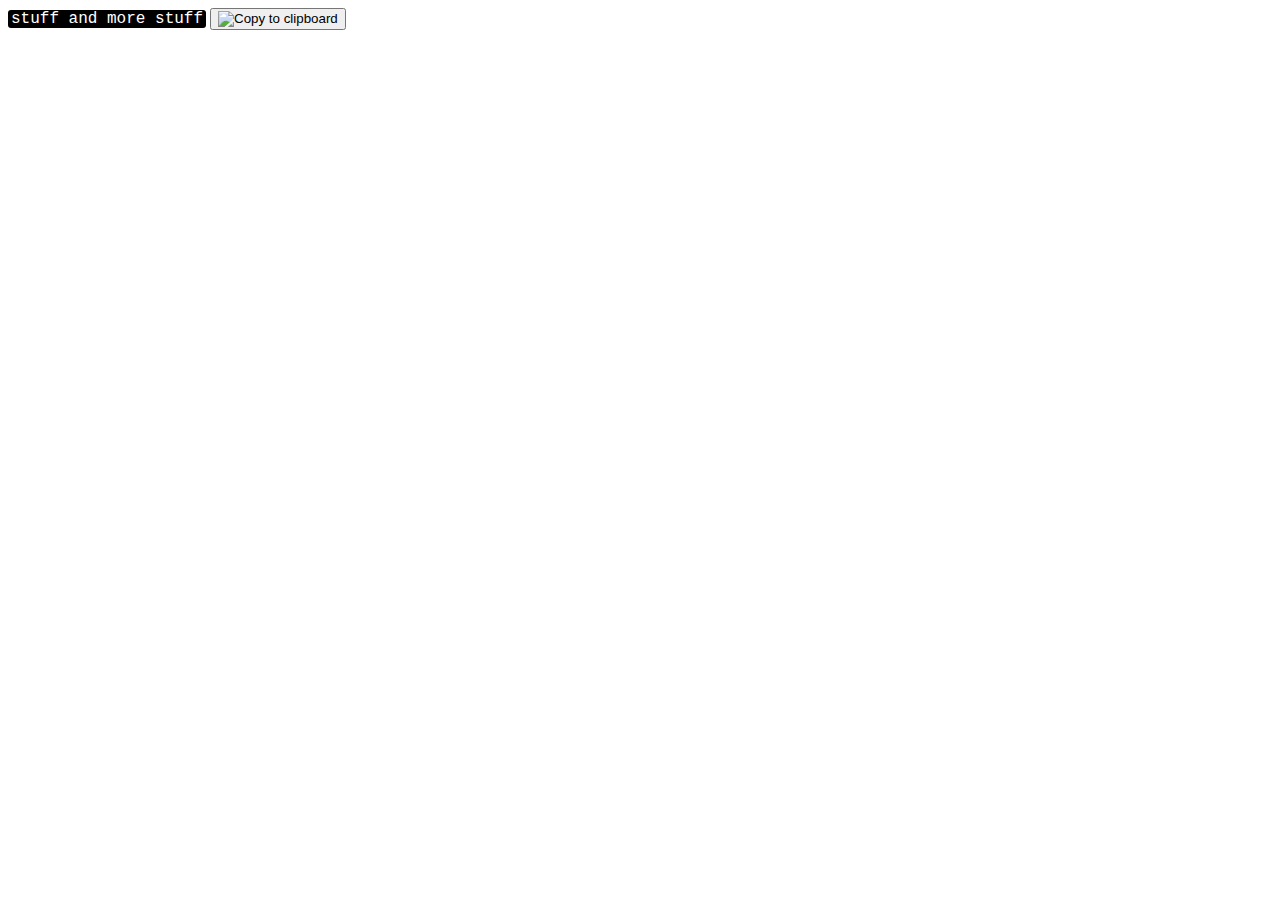
==== netcore2_2/src/pyprflow.Api/wwwroot/Index.html @ 98d906f9 "trying static files" ====
﻿<!DOCTYPE html>
<html>
<head>
    <meta charset="utf-8" />
    <title>Instructions</title>
</head>
<body>
    <!-- 2. Include library -->
    <script src="https://unpkg.com/clipboard@2/dist/clipboard.min.js"></script>
    <script src="https://cdn.jsdelivr.net/gh/google/code-prettify@master/loader/run_prettify.js"></script>
    <style>
        code {
            color: white;
            background-color: #000;
            border-radius: 3px;
            font-family: courier, monospace;
            padding: 0 3px;
        }
    </style>
    <!-- 3. Instantiate clipboard -->
    <script>
        var clipboard = new ClipboardJS('.btn');

        clipboard.on('success', function (e) {
            console.log(e);
        });

        clipboard.on('error', function (e) {
            console.log(e);
        });
    </script>
    <code id="foo1">stuff and more stuff</code>
    <button class="btn" data-clipboard-target="#foo1">
        <img src="https://clipboardjs.com/assets/images/clippy.svg" width="13" alt="Copy to clipboard">
    </button>
</body>
</html>
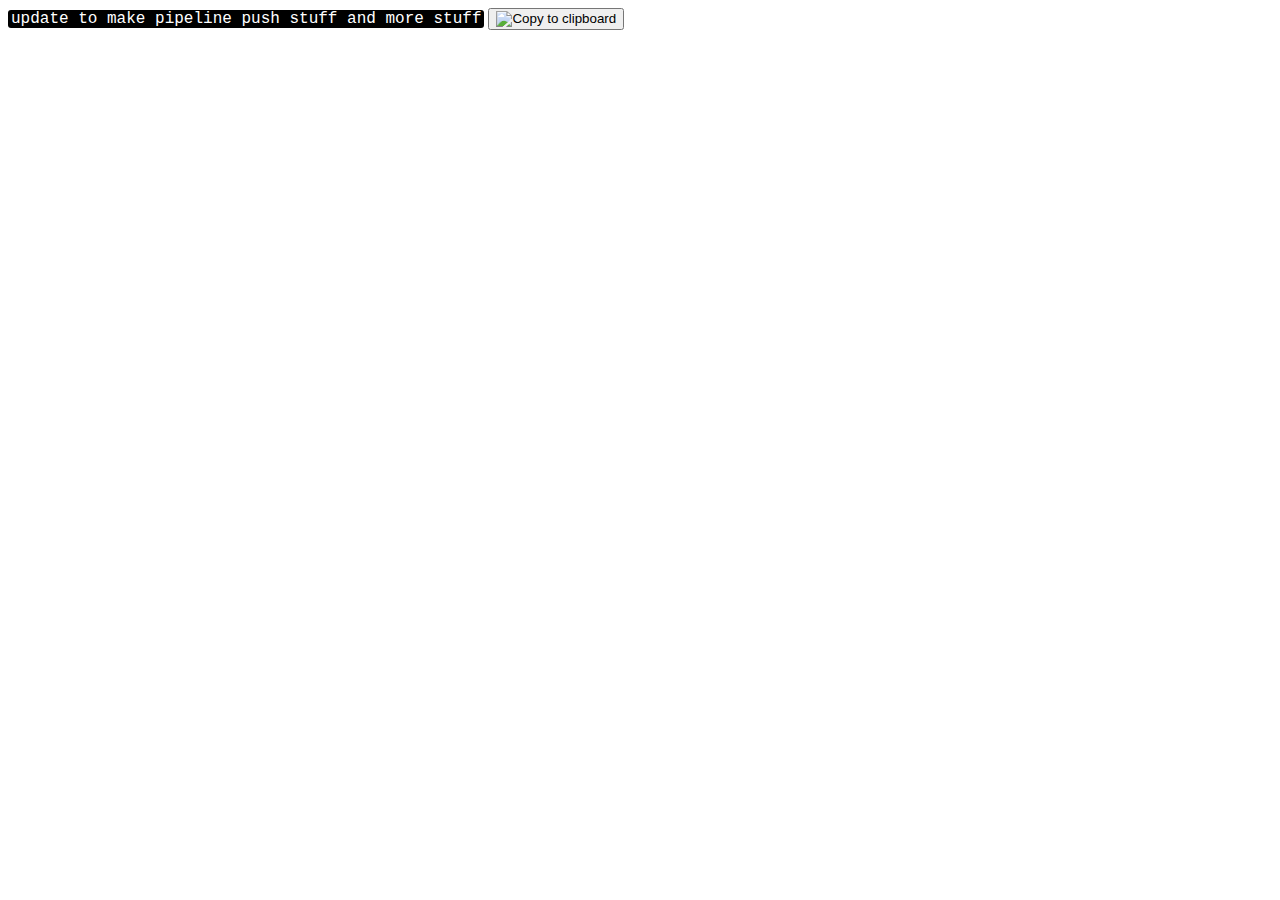
==== commit 81363f7a: "minor change to kick gcp pipeline deploy - test 1" ====
--- a/netcore2_2/src/pyprflow.Api/wwwroot/Index.html
+++ b/netcore2_2/src/pyprflow.Api/wwwroot/Index.html
@@ -29,7 +29,7 @@
             console.log(e);
         });
     </script>
-    <code id="foo1">stuff and more stuff</code>
+    <code id="foo1">update to make pipeline push stuff and more stuff</code>
     <button class="btn" data-clipboard-target="#foo1">
         <img src="https://clipboardjs.com/assets/images/clippy.svg" width="13" alt="Copy to clipboard">
     </button>
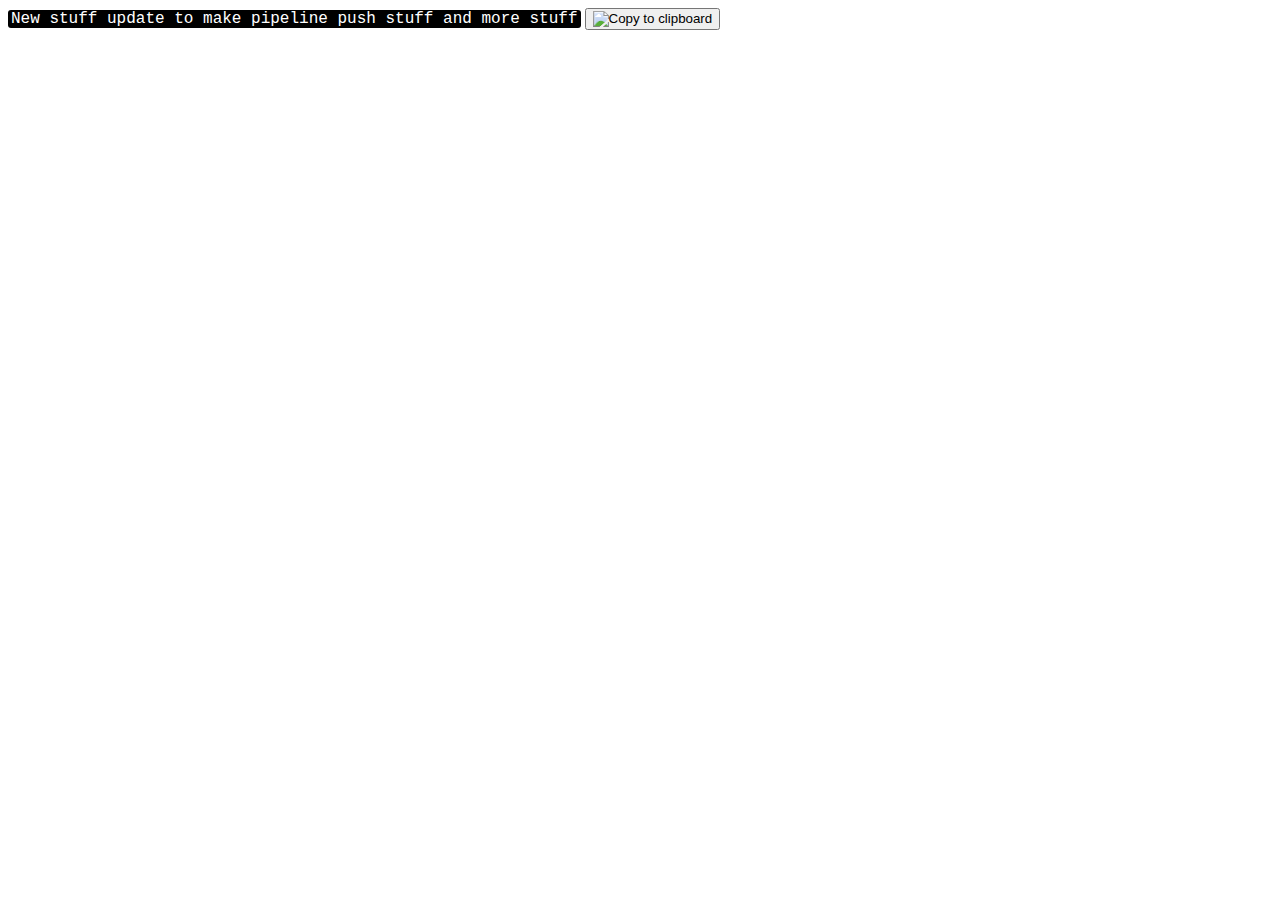
==== commit 6015daf0: "more changes to try pipeline" ====
--- a/netcore2_2/src/pyprflow.Api/wwwroot/Index.html
+++ b/netcore2_2/src/pyprflow.Api/wwwroot/Index.html
@@ -29,7 +29,7 @@
             console.log(e);
         });
     </script>
-    <code id="foo1">update to make pipeline push stuff and more stuff</code>
+    <code id="foo1">New stuff update to make pipeline push stuff and more stuff</code>
     <button class="btn" data-clipboard-target="#foo1">
         <img src="https://clipboardjs.com/assets/images/clippy.svg" width="13" alt="Copy to clipboard">
     </button>
